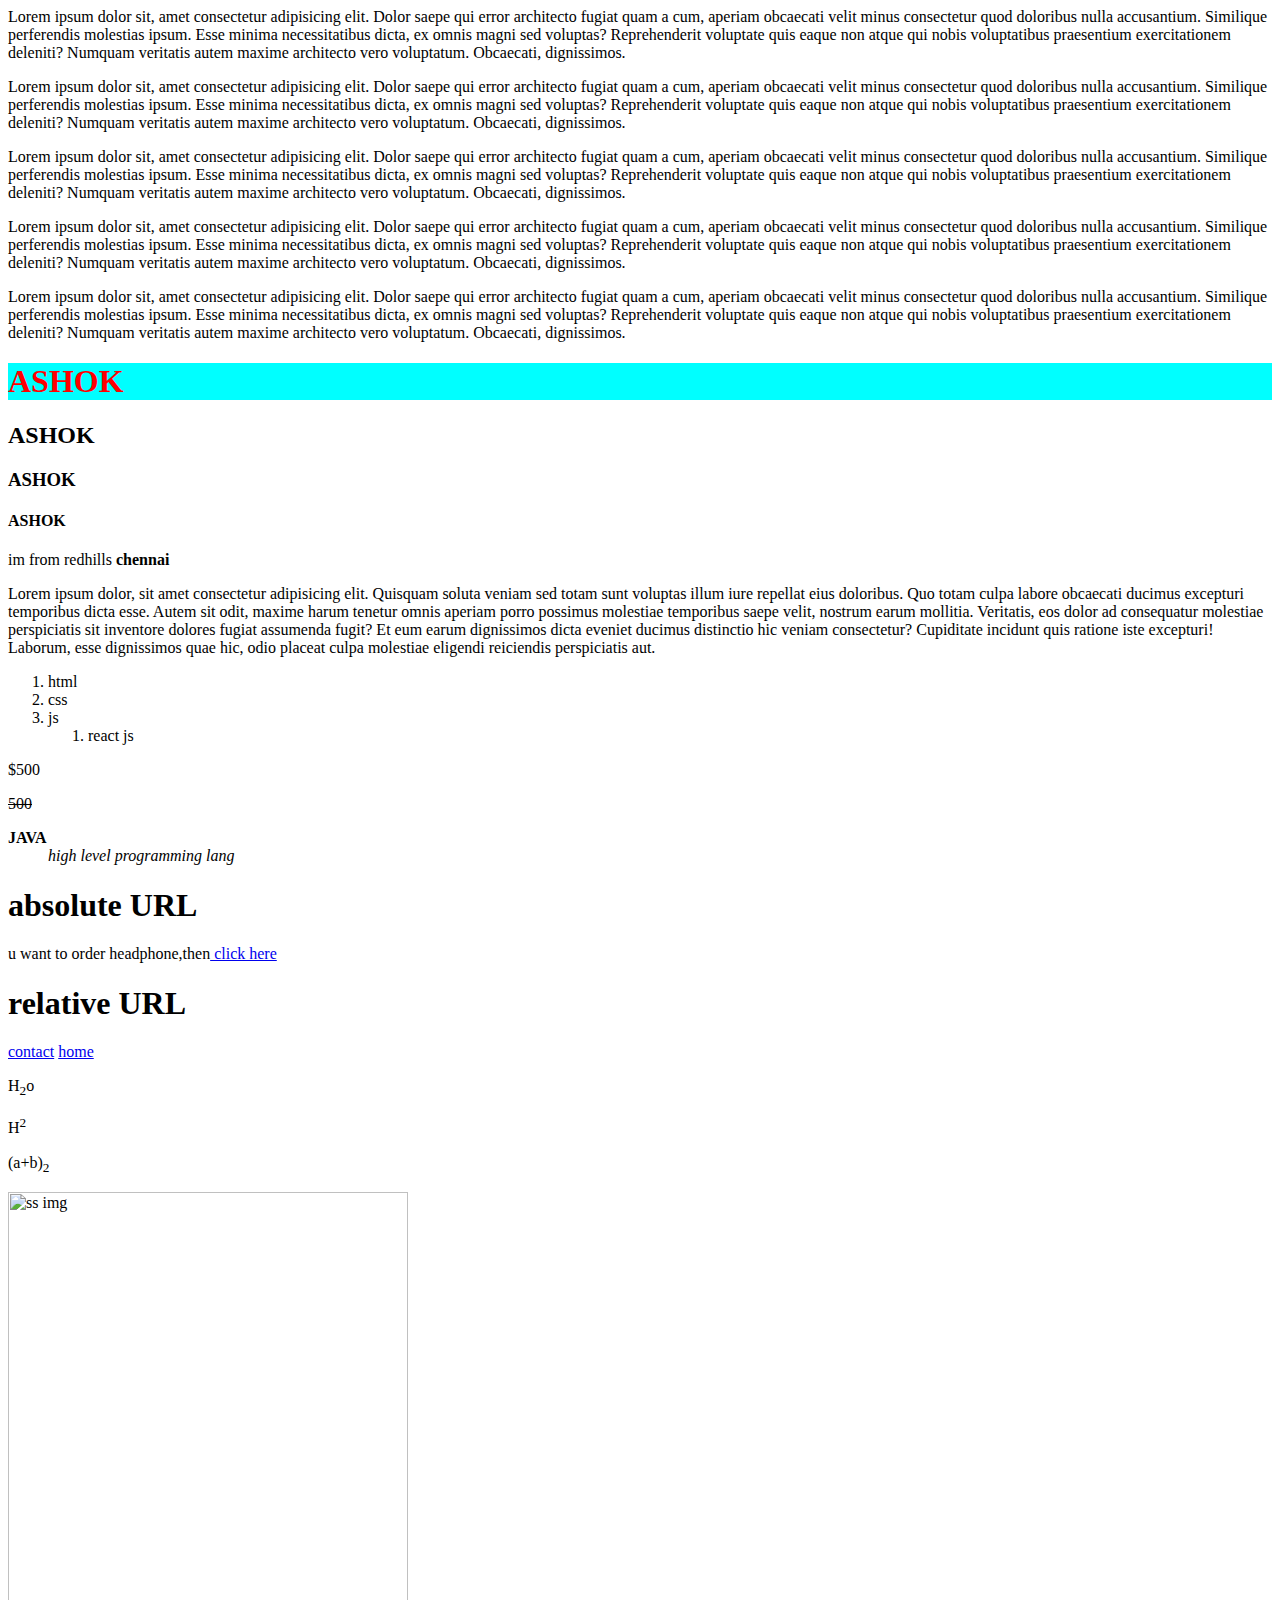
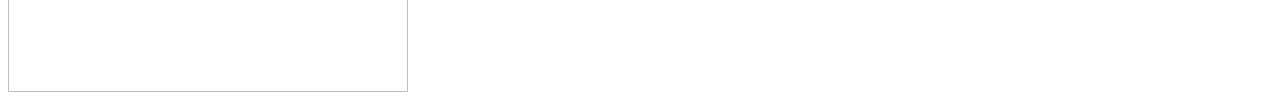
==== index.html @ c4c6fd38 "Add files via upload" ====
<html>
<head>
    <link rel="stylesheet" href="../css/index.css" type="text/css">
    
<title>Ashok</title>
</head>
<body>
    <div class="div1">
    <div class="ak1"></div>
    <div class="ak3"><div class="ak22"></div></div>
    <div class="ak2"></div></div>
 
    
    <p>Lorem ipsum dolor sit, amet consectetur adipisicing elit. Dolor saepe qui error architecto fugiat quam a cum, aperiam obcaecati velit minus consectetur quod doloribus nulla accusantium. Similique perferendis molestias ipsum.
    Esse minima necessitatibus dicta, ex omnis magni sed voluptas? Reprehenderit voluptate quis eaque non atque qui nobis voluptatibus praesentium exercitationem deleniti? Numquam veritatis autem maxime architecto vero voluptatum. Obcaecati, dignissimos.</p>
    
    <p>Lorem ipsum dolor sit, amet consectetur adipisicing elit. Dolor saepe qui error architecto fugiat quam a cum, aperiam obcaecati velit minus consectetur quod doloribus nulla accusantium. Similique perferendis molestias ipsum.
        Esse minima necessitatibus dicta, ex omnis magni sed voluptas? Reprehenderit voluptate quis eaque non atque qui nobis voluptatibus praesentium exercitationem deleniti? Numquam veritatis autem maxime architecto vero voluptatum. Obcaecati, dignissimos.</p>
        <p>Lorem ipsum dolor sit, amet consectetur adipisicing elit. Dolor saepe qui error architecto fugiat quam a cum, aperiam obcaecati velit minus consectetur quod doloribus nulla accusantium. Similique perferendis molestias ipsum.
            Esse minima necessitatibus dicta, ex omnis magni sed voluptas? Reprehenderit voluptate quis eaque non atque qui nobis voluptatibus praesentium exercitationem deleniti? Numquam veritatis autem maxime architecto vero voluptatum. Obcaecati, dignissimos.</p>
            <p>Lorem ipsum dolor sit, amet consectetur adipisicing elit. Dolor saepe qui error architecto fugiat quam a cum, aperiam obcaecati velit minus consectetur quod doloribus nulla accusantium. Similique perferendis molestias ipsum.
                Esse minima necessitatibus dicta, ex omnis magni sed voluptas? Reprehenderit voluptate quis eaque non atque qui nobis voluptatibus praesentium exercitationem deleniti? Numquam veritatis autem maxime architecto vero voluptatum. Obcaecati, dignissimos.</p>
                <p>Lorem ipsum dolor sit, amet consectetur adipisicing elit. Dolor saepe qui error architecto fugiat quam a cum, aperiam obcaecati velit minus consectetur quod doloribus nulla accusantium. Similique perferendis molestias ipsum.
                    Esse minima necessitatibus dicta, ex omnis magni sed voluptas? Reprehenderit voluptate quis eaque non atque qui nobis voluptatibus praesentium exercitationem deleniti? Numquam veritatis autem maxime architecto vero voluptatum. Obcaecati, dignissimos.</p>
                    
<h1 style="color:red;background-color: aqua;">ASHOK</h1>
<h2>ASHOK</h2>
<div id="akak"><h3>ASHOK</h3>
<h4>ASHOK</h4>
<p>im from redhills <strong>chennai</strong></p>
<p id="ak">Lorem ipsum dolor, sit amet consectetur adipisicing elit. Quisquam soluta veniam sed totam sunt voluptas illum iure repellat eius doloribus. Quo totam culpa labore obcaecati ducimus excepturi temporibus dicta esse.
Autem sit odit, maxime harum tenetur omnis aperiam porro possimus molestiae temporibus saepe velit, nostrum earum mollitia. Veritatis, eos dolor ad consequatur molestiae perspiciatis sit inventore dolores fugiat assumenda fugit?
Et eum earum dignissimos dicta eveniet ducimus distinctio hic veniam consectetur? Cupiditate incidunt quis ratione iste excepturi! Laborum, esse dignissimos quae hic, odio placeat culpa molestiae eligendi reiciendis perspiciatis aut.</p></div>
<ol>
<li>html</li>
<li>css</li>
<li>js</li>
<ol>
<li>react js</li>
</ol>
</ol>
<p>$500</p>
<p><del>500</del></p>
<dl>
<dh><b>JAVA</b></dh>
<dd><i>high level programming lang</i></dd>
</dl>
<h1>absolute URL</h1>
<P>u want  to order headphone,then<a href ="https://www.amazon.in/" target="_blank"> click here</a></p>
<h1>relative URL</h1>
<a href="file:///home/ashok/Documents/contact.html">contact</a>
<a href="file:///home/ashok/Documents/home.html">home</a>
<p>H<sub>2</sub>o</p>
<p>H<sup>2</sup></p>
<p>(a+b)<sub>2</sub></p>
<img src = "/home/ashok/Desktop/Screenshot at 2023-06-12 18-19-43.png"alt="ss img" width="400px" height="500px">
</body>
</html>
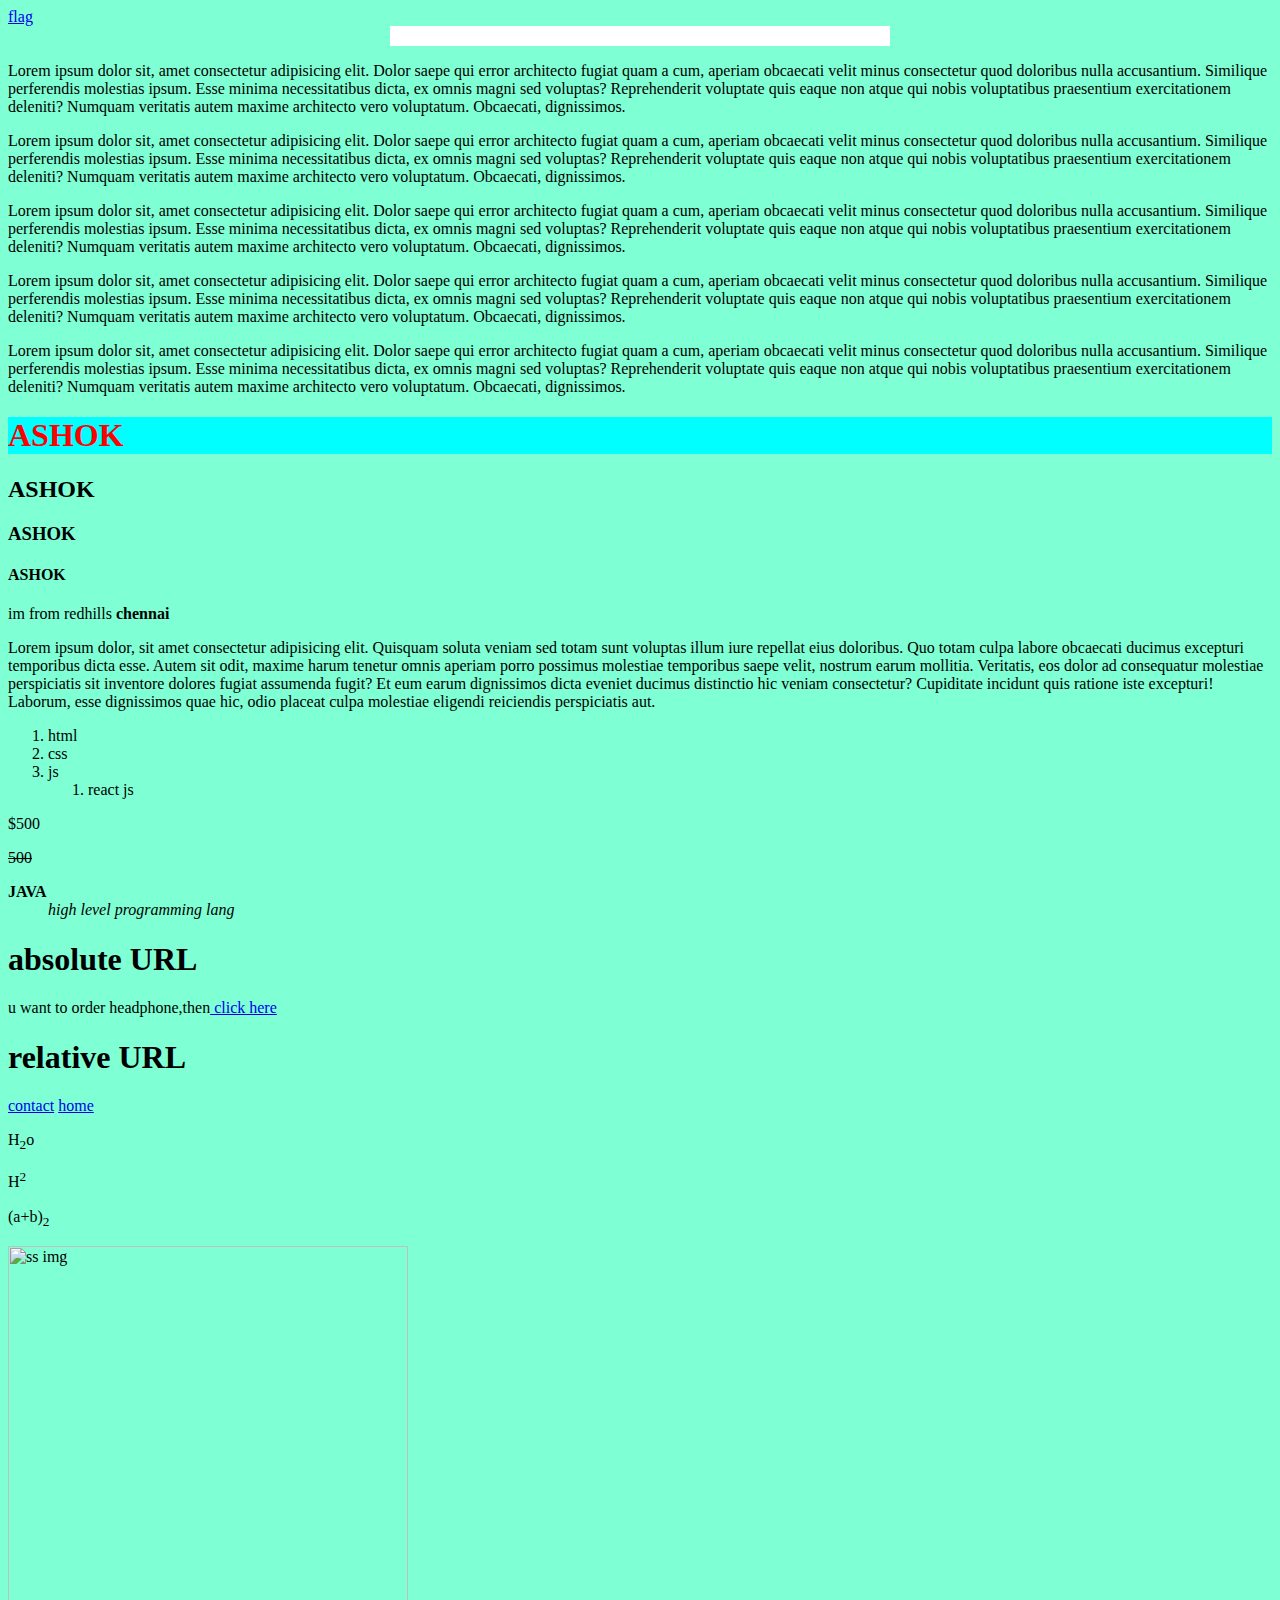
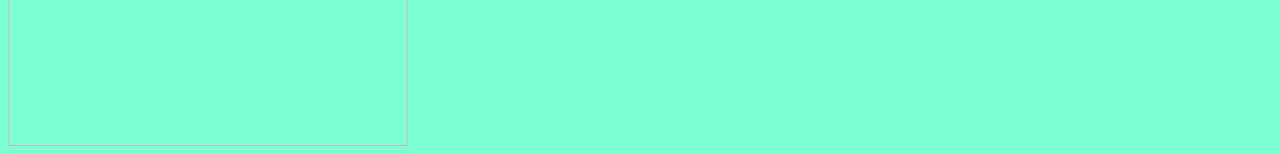
==== commit c6f25b32: "Update index.html" ====
--- a/index.html
+++ b/index.html
@@ -1,10 +1,11 @@
 <html>
 <head>
-    <link rel="stylesheet" href="../css/index.css" type="text/css">
+    <link rel="stylesheet" href="USAflag.css" >
     
 <title>Ashok</title>
 </head>
 <body>
+    <a href="USAflag.html">flag</a>
     <div class="div1">
     <div class="ak1"></div>
     <div class="ak3"><div class="ak22"></div></div>
--- a/USAflag.css
+++ b/USAflag.css
@@ -0,0 +1,29 @@
+.ak{
+    background-color: red;
+    width: 500px;
+    height: 20px;
+    margin:  auto;
+   
+
+}
+.ak1{
+    background-color:white;
+    width: 500px;
+    height: 20px;
+    margin: auto;
+
+}
+.ashok{
+    background-color: blue;
+    width: 200px;
+    height: 200px;
+    font-size: 20px;
+    color: white;
+
+}.akak{
+    padding-top: 300px;
+    background-color: aquamarine;
+}
+*{
+    background-color: aquamarine;
+}
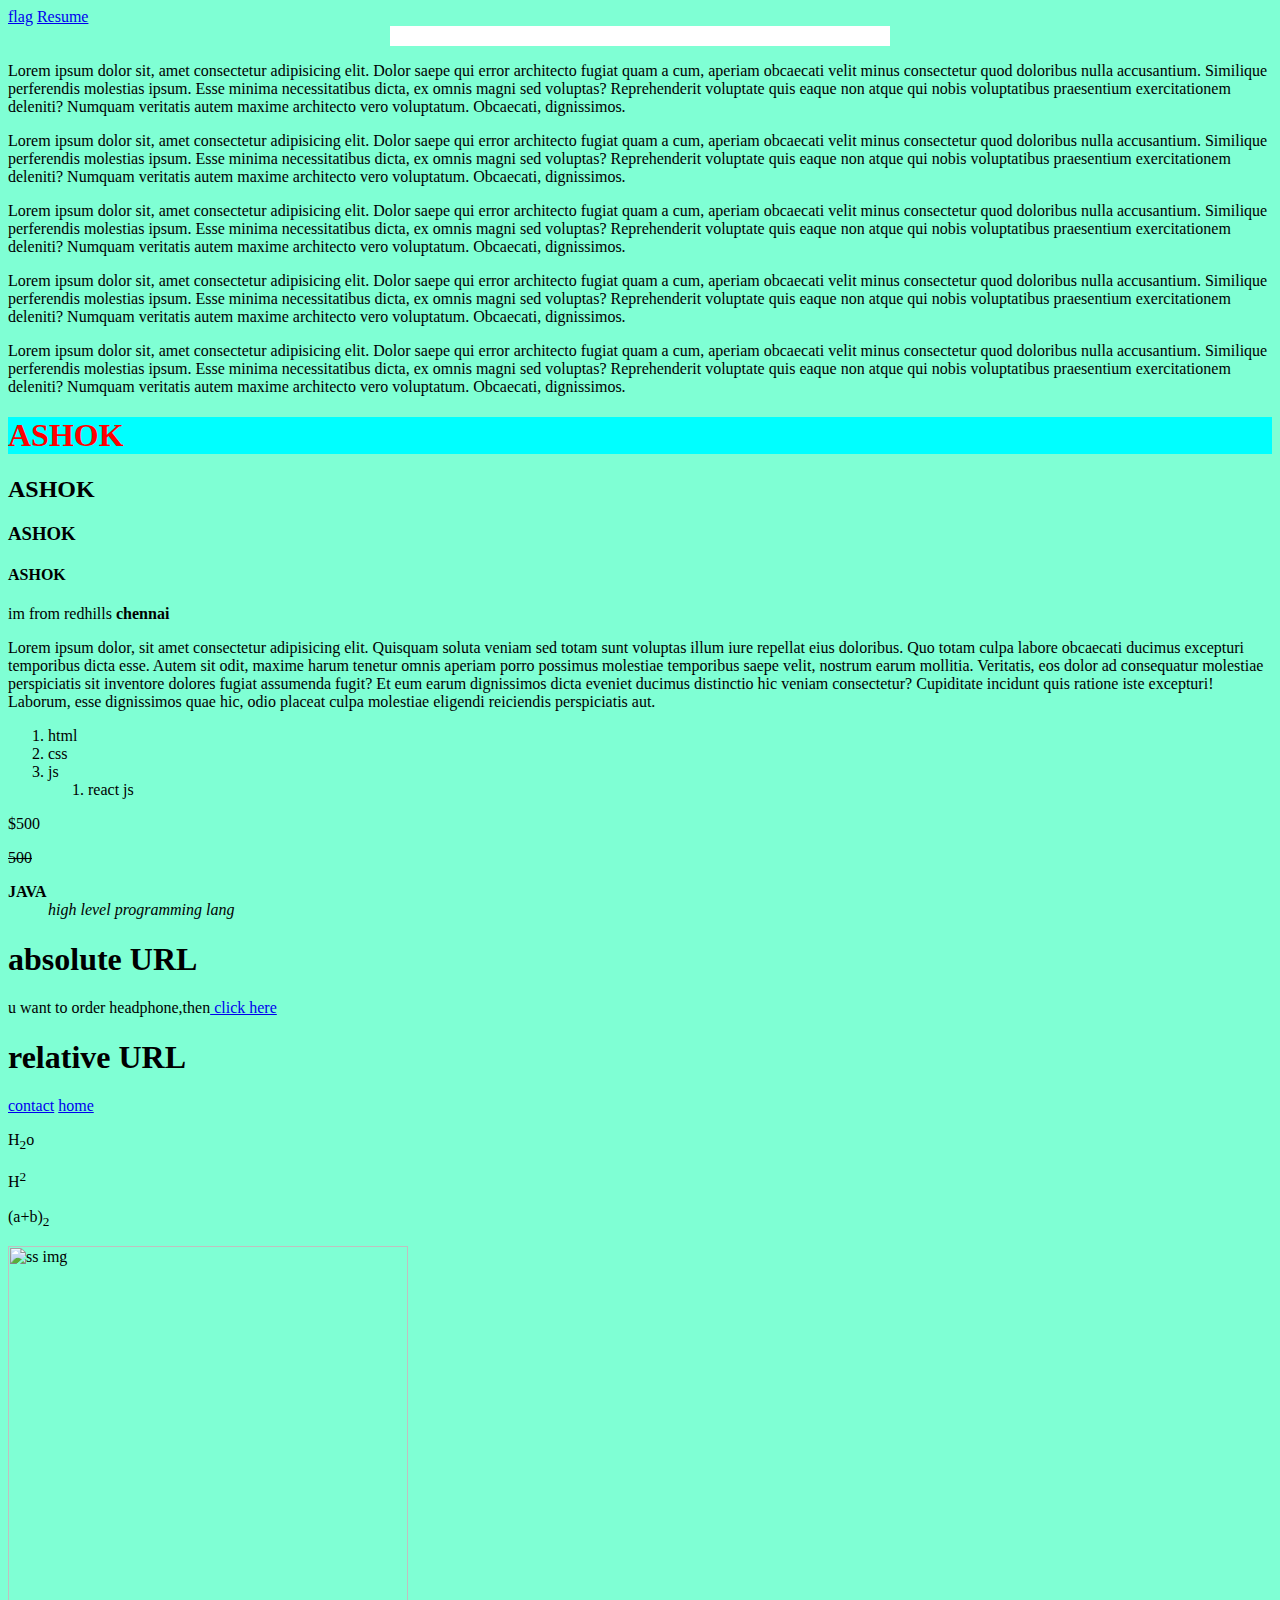
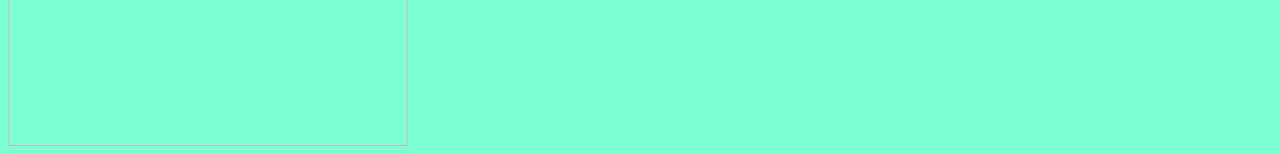
==== commit f6a830ec: "Update index.html" ====
--- a/index.html
+++ b/index.html
@@ -1,11 +1,12 @@
 <html>
 <head>
     <link rel="stylesheet" href="USAflag.css" >
-    
+    <link rel="stylesheet" href="resume.css">
 <title>Ashok</title>
 </head>
 <body>
     <a href="USAflag.html">flag</a>
+      <a href="resume.html">Resume</a>
     <div class="div1">
     <div class="ak1"></div>
     <div class="ak3"><div class="ak22"></div></div>
